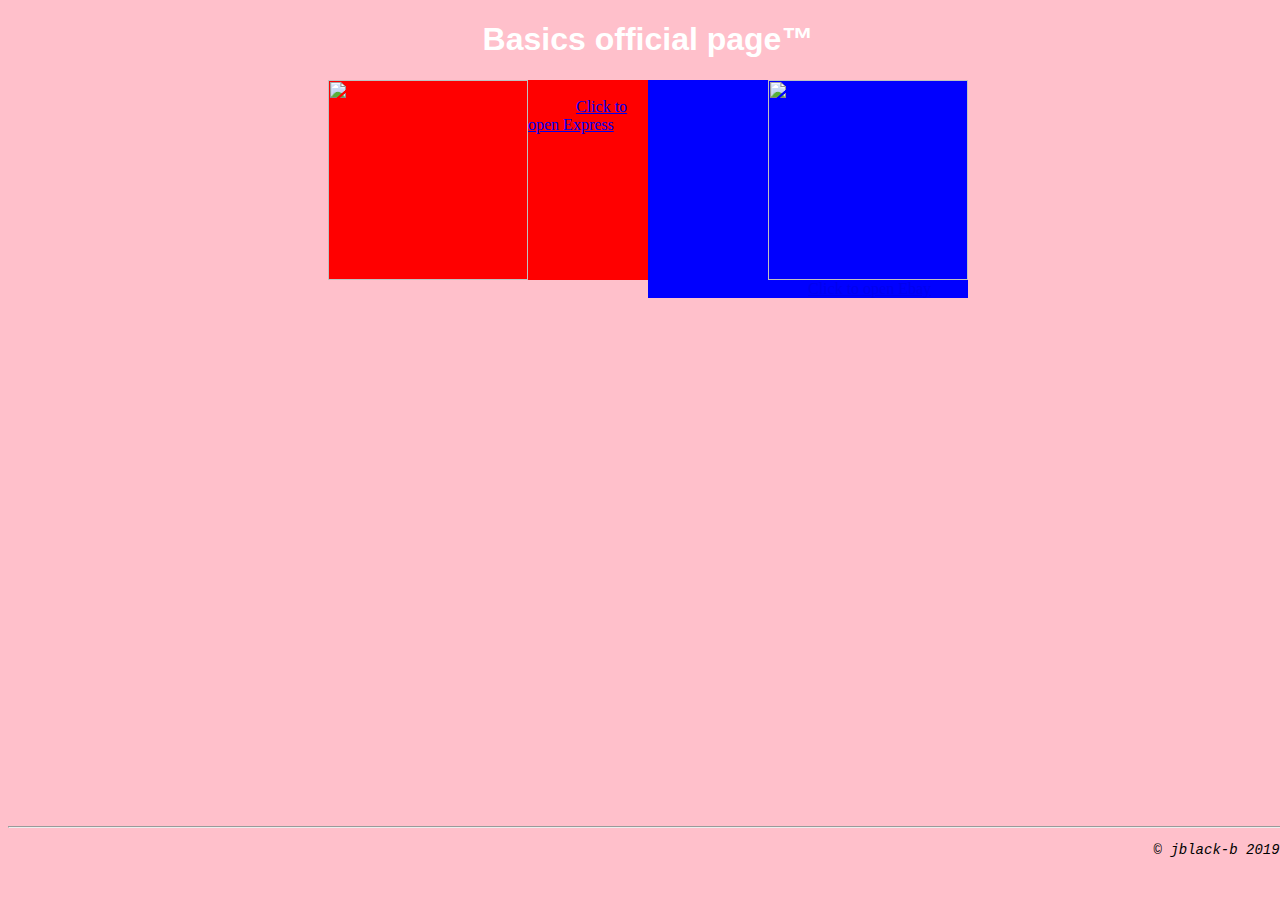
==== Day00/ex00/basic.html @ f89b98b5 "meh" ====
<!DOCTYPE html>

<html>
    <head>
        <title>Basic</title>
    </head>
    <body style = "background-color: pink; width: 100%; height: 100%">
        <div>
                <div style="text-align: center; color: white;
                 font-family: Arial, Helvetica, sans-serif;">
                    <h1>Basics official page&trade;</h1>
                </div>
            <div style="width:100%">
                    <div style="width:25%; float: left;margin-left: 25%; background-color: red;">
                            <img src="https://i.imgur.com/ipHZALb.png"
                                 width="200" height="200" style="float: left; 
                                 text-align: center;">
                            </br>
                            <a href="https://aliexpress.com" style="text-align:center;
                            padding-left: 15%; width: 100%;">Click to open Express</a>
                    </div>
                    <div style="width:25%; float: right; margin-right: 25%;background-color: blue;">
                            <img src="https://i.imgur.com/Qml5h1I.jpg"
                            width="200" height="200" style="float: right; 
                            text-align: center;">
                             </br>
                             <a href="https://ebay.com" style="text-align:center;
                              padding-left: 50%; width: 100%;">Click to open Ebay</a>
                    </div>
            </div>
            
            <div style="width:100%; margin-top:60%;">
                    <hr>
                    <p style="font-family: monospace;
                            font-size: 14px;
                        font-style: italic;
                        text-align: right;">&copy; jblack-b 2019&nbsp;
                    </p>
            </div>

        </div>
    </body>
</html>
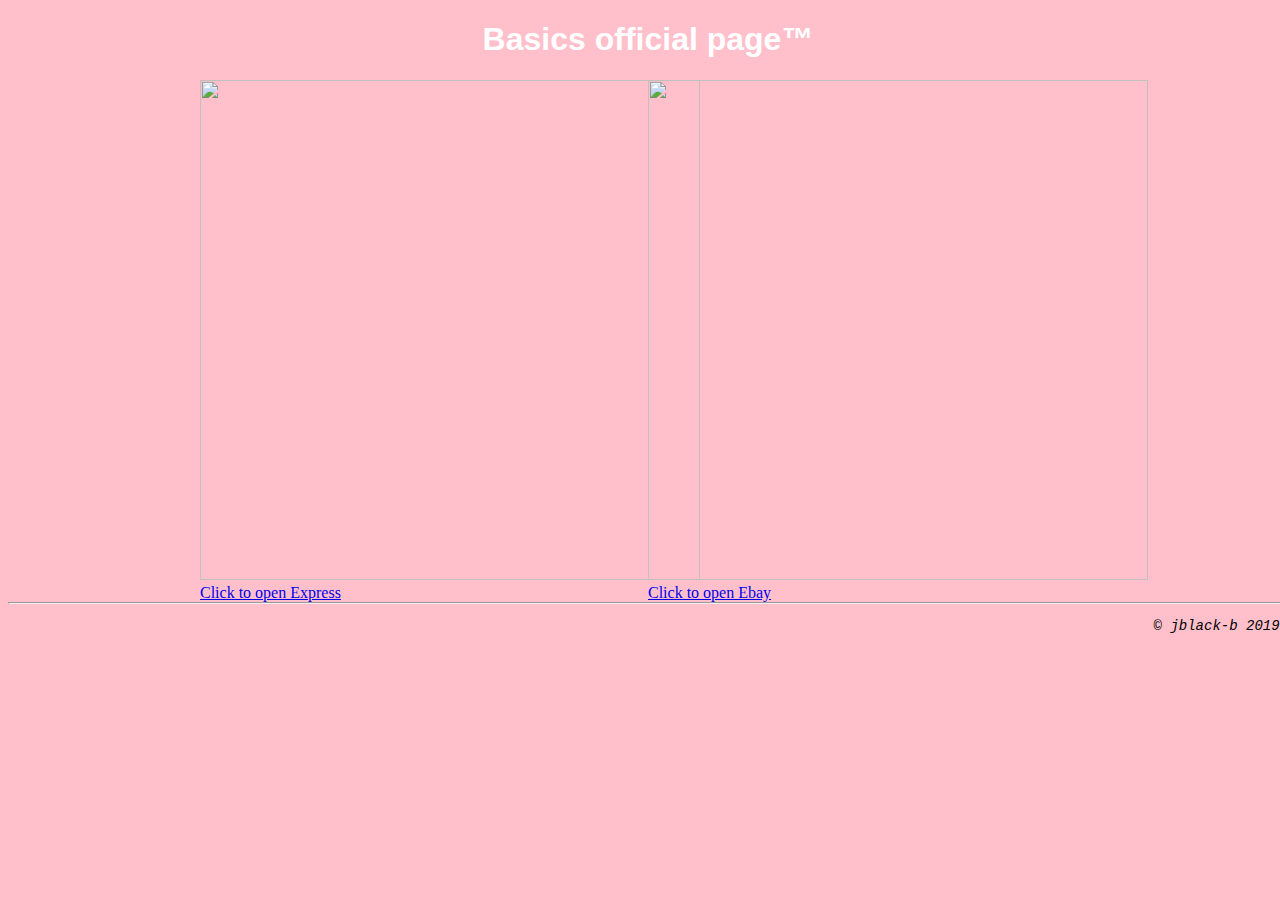
==== commit 0dd4b24f: "ex00" ====
--- a/Day00/ex00/basic.html
+++ b/Day00/ex00/basic.html
@@ -3,41 +3,67 @@
 <html>
     <head>
         <title>Basic</title>
+        <style>
+            #header
+            {
+                text-align: center;
+                color: white;
+                font-family: Arial, Helvetica, sans-serif;
+            }
+            body
+            {
+                background-color: pink;
+                width: 100%;
+                height: 100%;
+            }
+            #box_l
+            {
+                float: left;
+                width: 35%;
+                margin-left: 15%;
+            }
+            #box_r
+            {
+                float: right;
+                width: 35%;
+                margin-right: 15%;
+            }
+            #images
+            {
+                width: 500px;
+                height: 500px;
+            }
+            p
+            {
+                font-family: monospace;
+                font-size: 14px;
+                font-style: italic;
+                text-align: right;
+            }
+        </style>
     </head>
-    <body style = "background-color: pink; width: 100%; height: 100%">
+    <body>
         <div>
-                <div style="text-align: center; color: white;
-                 font-family: Arial, Helvetica, sans-serif;">
+                <div id ="header">
                     <h1>Basics official page&trade;</h1>
                 </div>
-            <div style="width:100%">
-                    <div style="width:25%; float: left;margin-left: 25%; background-color: red;">
-                            <img src="https://i.imgur.com/ipHZALb.png"
-                                 width="200" height="200" style="float: left; 
-                                 text-align: center;">
+            <div style>
+                    <div id = "box_l">
+                            <img id = "images" src="https://i.imgur.com/ipHZALb.png">
                             </br>
-                            <a href="https://aliexpress.com" style="text-align:center;
-                            padding-left: 15%; width: 100%;">Click to open Express</a>
+                            <a href="https://aliexpress.com">Click to open Express</a>
                     </div>
-                    <div style="width:25%; float: right; margin-right: 25%;background-color: blue;">
-                            <img src="https://i.imgur.com/Qml5h1I.jpg"
-                            width="200" height="200" style="float: right; 
-                            text-align: center;">
+                    <div id = "box_r">
+                            <img id = "images" src="https://i.imgur.com/Qml5h1I.jpg">
                              </br>
-                             <a href="https://ebay.com" style="text-align:center;
-                              padding-left: 50%; width: 100%;">Click to open Ebay</a>
+                             <a href="https://ebay.com">Click to open Ebay</a>
                     </div>
             </div>
             
-            <div style="width:100%; margin-top:60%;">
+            <div>
                     <hr>
-                    <p style="font-family: monospace;
-                            font-size: 14px;
-                        font-style: italic;
-                        text-align: right;">&copy; jblack-b 2019&nbsp;
-                    </p>
+                    <p>&copy; jblack-b 2019&nbsp;</p>
             </div>
-
         </div>
     </body>
 </html>